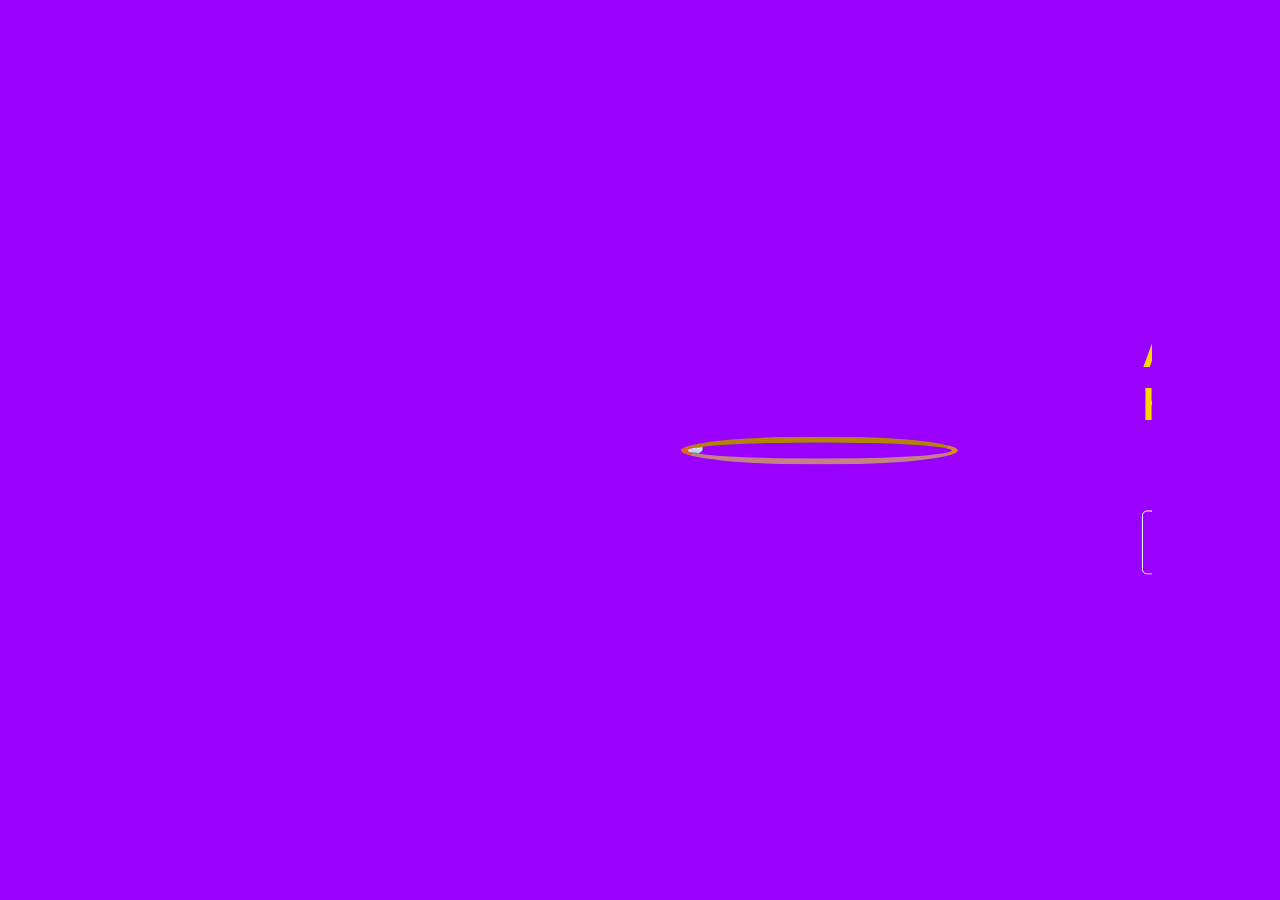
==== index.html @ 61ec96c0 "Rename FirstPage.html to index.html" ====
<!DOCTYPE html>
<html>
    <head>
        <title>
            My Profile
        </title>
        <link rel="stylesheet" href="FirstPage-styles.css">
    </head>
    <body>
        <div class="window">
            <div class="wrapper">
                <img src="profilePictures/naveen5.1.jpg">
                <div>
                    <p> Are You Curious About him ? &#x2728; &#x2728;</p>
                    <a href="SecondPage.html">Let's Explore</a>
                </div>
                
            </div>
        </div>
    </body>
</html>
---- FirstPage-styles.css ----
body{
                background-color:rgb(153, 0, 255);
                background-image:url("profilePictures/thumb-1920-1205623.jpg");
                background-position:center center;
                background-repeat: no-repeat;
                background-attachment:fixed;
                background-size:cover;
                
            }
            *{
                padding:0px;
                margin:0px;

            }
            .window{
                position:absolute;
                top:50%;
                left:50%;
                transform:translate(-50%,-50%);
                width:80vw;
                
                overflow:hidden;

            }
            .wrapper{
                display:flex;
                height:100%;
                align-items:center;
                transform:translate(54%);
                animation:myslide 3s 1;
                transition:transform 5s;
                
            }
            @keyframes myslide{
               0%{
                transform:translate(100%);
               }
               100%{
                transform:translate(54%);
                
               }
            }
            .wrapper:hover{
                transform:translate(0);

            }
            
            
            a{
                text-decoration:none;
                font-size: 45px;
                font-family:arial;
                color:white;
                border: 1px solid white;
                padding:5px;
                border-radius:5px;
                text-align:center;
            }
            a:hover{
                border-color:black;
                color:black;
            }
            .wrapper div{
                display:flex;
                flex-direction:column;
                justify-content:center;
                margin-left:18%;
            }
            .wrapper img{
                
                border-radius:50%;
                cursor:pointer;
                width:35%;
                border:solid;
                border-top-color:rgb(177, 131, 7);
                border-bottom-color:rgba(228, 231, 37, 0.555);
                border-left-color:rgb(218, 106, 32);
                border-right-color:rgb(214, 136, 46);
                border-width:6px;
                box-shadow:10px 25px 12p gray;
                transition:transform 3s;
                transform:rotate(-1turn);
            }
            .wrapper img:hover{
            animation:rotation 4s 1;

            }
            @keyframes rotation{
                from{
                    transform:rotate(0);
                }
                to{
                    transform:rotate(-1turn);
                }
            }
            .wrapper p{
                font-size:45px;
                font-family:Arial;
                color:gold;
                padding-bottom:80px;
                font-weight:bold;

            }
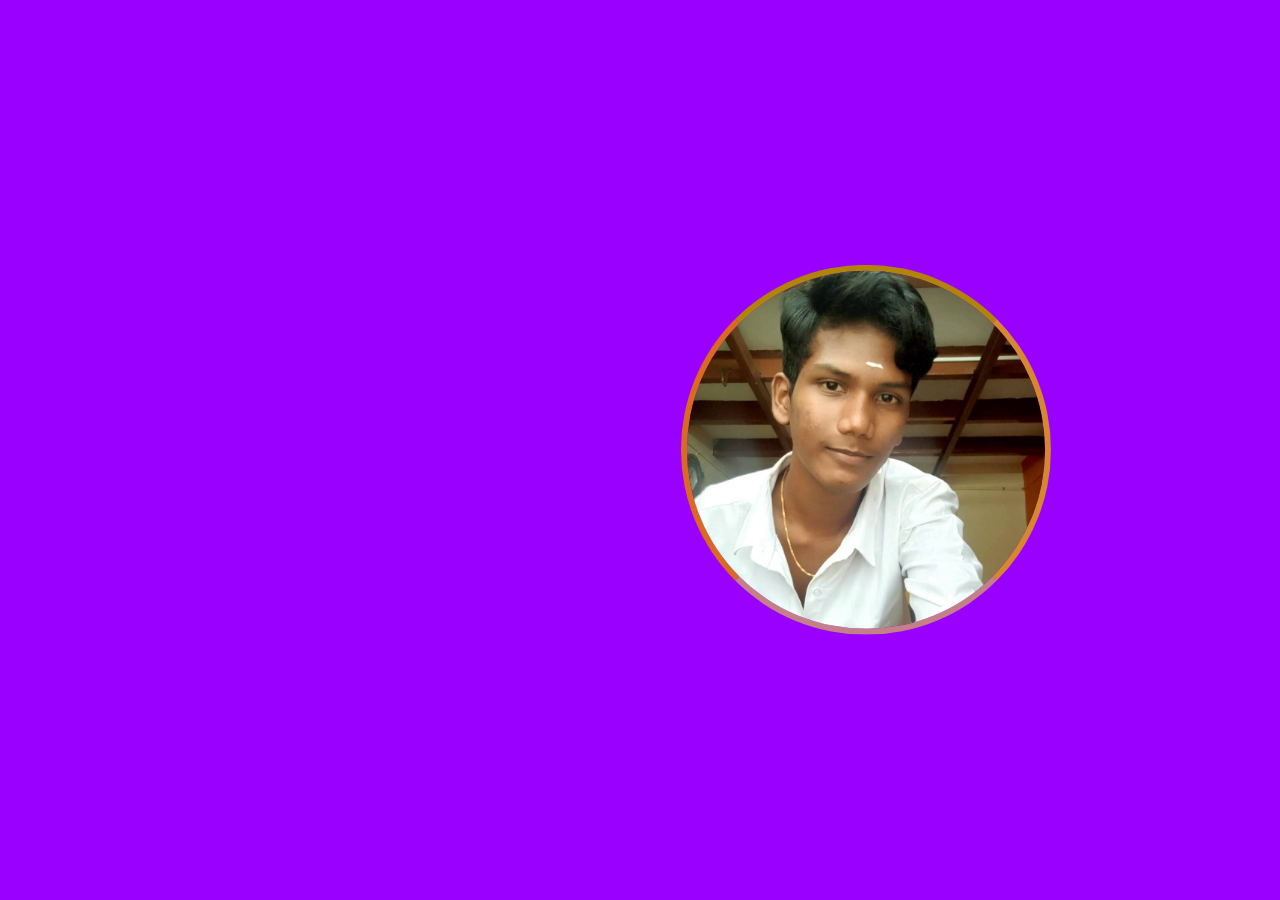
==== commit 983ed1e0: "Update index.html" ====
--- a/index.html
+++ b/index.html
@@ -9,7 +9,7 @@
     <body>
         <div class="window">
             <div class="wrapper">
-                <img src="profilePictures/naveen5.1.jpg">
+                <img src="naveen5.1.jpg">
                 <div>
                     <p> Are You Curious About him ? &#x2728; &#x2728;</p>
                     <a href="SecondPage.html">Let's Explore</a>
